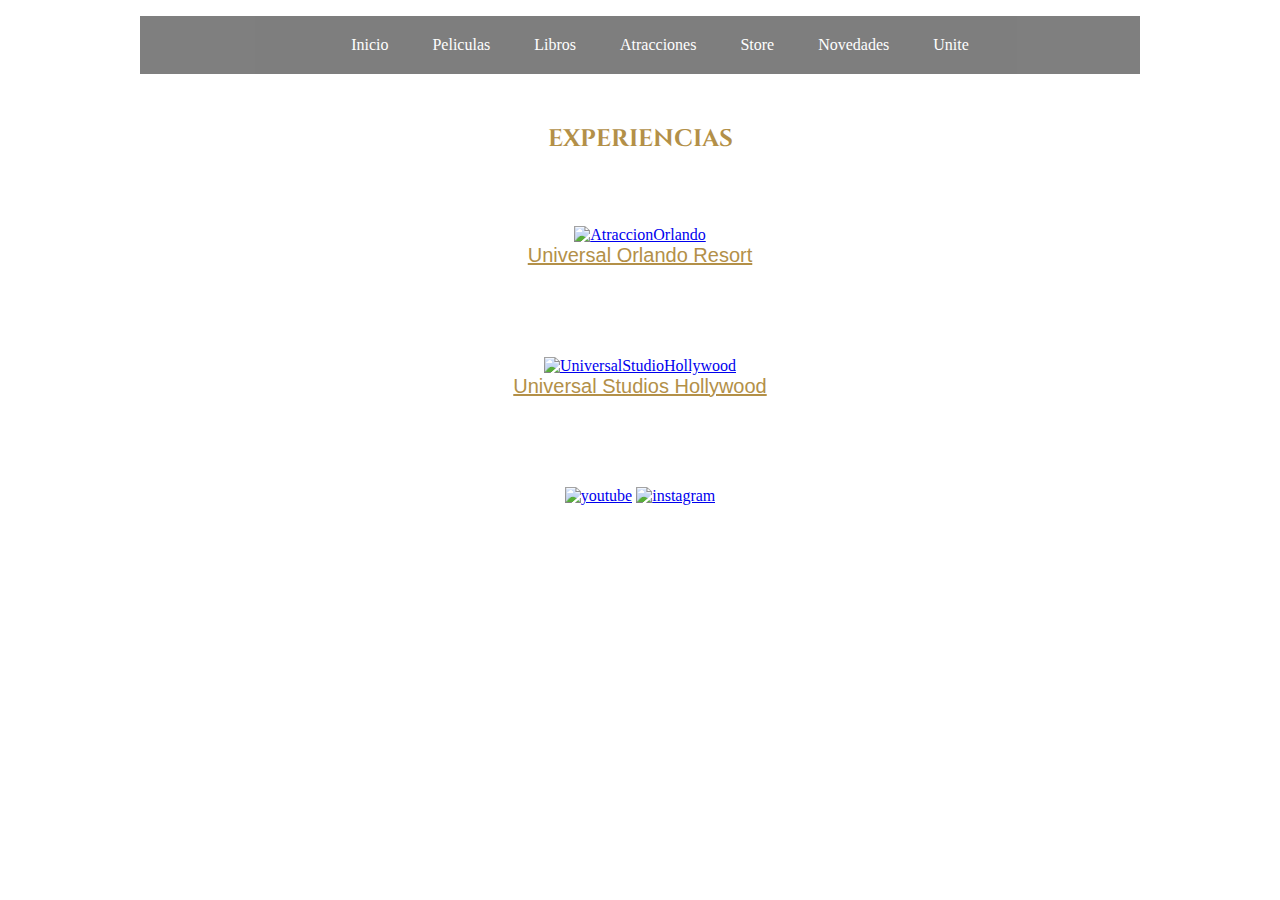
==== atracciones.html @ cfd62460 "mi proyecto completo" ====
<!DOCTYPE html>
<html lang="es">
<head>
	<meta charset="UTF-8">
	<meta http-equiv="X-UA-Compatible" content="IE=edge">
	<meta name="viewport" content="width=device-width, initial-scale=1.0">
	<link rel="stylesheet" type="text/css" href="style.css">
	<link href="https://fonts.googleapis.com/css2?family=Cinzel&display=swap" rel="stylesheet">
<title>Experiencias</title>
</head>
<body id="FondoPantalla">
	
<header>
	<nav class="menu">
			
		<ul>
			<li><a href="index.html">Inicio</a></li>
			<li><a href="peliculas.html">Peliculas</a></li>
			<li><a href="libros.html">Libros</a></li>
			<li><a href="atracciones.html">Atracciones</a></li>
			<li><a href="store.html">Store </a></li>
			<li><a href="novedades.html">  Novedades</a></li>
			<li><a href="contacto.html">Unite</a></li>
		</ul>
	</nav>
</header>	

	<h1 class="TituloLibrosyPeliculas">EXPERIENCIAS</h1>

	<div class="ContenedorAtracciones">
		<div class="Atracciones">
			<a href="#" class="Atracciones__thumbnail">
				<img class="Atracciones__img" src="img/orlando.jpg" alt="AtraccionOrlando">
			</a>
			<div class="Atracciones__Textos">
				<div class="Atracciones__Titulo">
					<a href="#" class="Atracciones__enlace-titulo">Universal Orlando Resort</a>
				</div>
			</div>
		</div>
	</div>

	
<div class="ContenedorAtracciones">
	<div class="Atracciones">
		<a href="#" class="Atracciones__thumbnail">
			<img class="Atracciones__img" src="img/makigofhp.jpg" alt="UniversalStudioHollywood">
		</a>
		<div class="Atracciones__Textos">
			<div class="Atracciones__Titulo">
				<a href="#" class="Atracciones__enlace-titulo">Universal Studios Hollywood</a>
			</div>
		</div>
	</div>
</div>

<!--EMPIEZA FOOTER-->
<footer>
	<div class="piehorizontal">
		<p><a href="https://www.youtube.com/channel/UChPRO1CB_Hvd0TvKRU62iSQ"><img src="img/youtube.png" alt="youtube" class="youtube"></a> 
		<a href="https://www.instagram.com/wizardingworld/"><img src="img/instagram.png" alt="instagram" class="instagram"></a>
		</p>
	</div>
	  </footer>
	<!--TERMINA FOOTER-->
</body>
</html>
---- style.css ----
body{
	font-size: 16px;
	background-image: linear-gradient(to bottom, #10141b , #6383b9);
}

/*--HEADER--*/
.menu{
	text-align: center;
	list-style: none;
	color: white;
	background-color: black ;
	max-width: 1000px;
	margin: auto;
	opacity: 0.5;

}


.menu ul li a{
	text-decoration: none;
	color: white;
	padding: 20px;
	display: block;
}


.menu li{
	display: inline-block;

}

.menu li a:hover{
	background: #49ada8;
}

.logoharry{
	height: 400px;
	width: 700px;
	margin: auto;
	display: block;
}
/*-- FIN HEADER--*/

/*-----FOOTER-----*/
footer {
		text-align: center;
		padding: 3px;
		color: white;
	  }

.piehorizontal{
	display: block;
	
}

.youtube{
	width: 50px;
}
	
.instagram{
	width: 30px;
}
/*FIN FOOTER*/

/*---MAIN---*/

.primerparrafo {
	font-family: 'Cinzel', serif;
	text-align: center;
	color: #B39048;
	white-space: pre-line;
	animation-duration: 5s;
	animation-name: aparecer; 
}

@keyframes aparecer{
	0% {
		opacity: 0;
	}
	100%{
		opacity: 1;
	}
}

/*TITULOS */
h1{
	font-family: 'Cinzel', serif;
	text-align: center;
	color: #B39048;
	text-align: center;
}

/*FIN TITULOS */

h2{ 
	font-family: 'Cinzel', serif;
	text-align: center;
	color: #B39048;
}

h3{
	color: white;
}

p{
	text-align: center;
	color: white;
}


.JuegoHarry td p{
	font-family: 'Cinzel', serif;
	color: #B39048;
	font-size: 60px;
	font-weight: bold;

}

.harryseleccionador td p{
	font-family: 'Cinzel', serif;
	color: #B39048;
	font-size: 60px;
	font-weight: bold;

}

#FondoPantalla{
		background-image: url(img/fondolibrosypeliculas.png);
}

.TituloLibrosyPeliculas{
	font-family: 'cinzel', serif;
	font-size: 23.9999px;
	font-weight: 700;
	line-height: 31.9199px;
	text-align: center;
	color: #B39048;
	margin: 50px;
	}

/*PROBANDOPROBANDOPROBANDO*/
.contenedor{
	max-width: 1000px;
	width: 90%;
	margin: 0 auto;
	transition: transform 1.5s;
}

.contenedor:hover{
	transform: scale(1.2);

}
.contenedor__cards {
	margin: 70px 0;
}

.card {
	background: none;
	border-radius: 15px;
	display: flex;
	align-items: center;
	position: relative;
	margin-bottom: 50px;

}

.card__thumbnail { /*PARTE DE ATRAS DE LA CARTA*/
	margin-right: 20px;
	border-radius: 10px;
	overflow: hidden;
	display: inline-block;
}

.card__thumbnail2 { /*PARTE DE ATRAS DE LA CARTA MYSTERY*/
	border-radius: 10px;
}

.card__img1 {
	width: 80%;
    height: 50%;
	float: left;
  	border-radius: 12px;
}

.card__img {
	width: 100%;
    height: 30%;
	float: left;
}

.card__titulo1 {
	font-family: 'Cinzel', serif;
	color: #B39048;
	font-size: 60px;
	font-weight: bold;
	position: absolute;
	right: 10%;
	bottom: 40%;
}
.card__titulo2 {
	font-family: 'Cinzel', serif;
	color: #B39048;
	font-size: 60px;
	font-weight: bold;
}

.card__titulo {
		font-family: 'Cinzel', serif;
		color: #B39048;
		font-size: 60px;
		font-weight: bold;
	}

.card__enlace {
	color: #000;
}

.card_extracto {
	line-height: 28px;
	color: white;
	margin-bottom: 20px;
}

.boton {
	border: none;
	min-width: 90px;
	height: 40px;
	padding: 0 30px;
	color: black;
	display: inline-block;
	border-radius: 9px;
	text-decoration: none;
	display: inline-flex;
	align-items: center;
	background: white;
	transition: .3s ease all;
}

.boton:hover {
	color: white;
	background: #B39048;
	text-decoration: none;
}

/*SECCION PELICULAS*/
.padre-flex {
	display: flex;
	background-color: none;
	justify-content: space-between;
	flex-wrap: wrap;
	flex-direction: row;
	justify-content: space-evenly;
	height: auto;
}

.padre-flex > div{
	margin: 10px;
	padding: 20px;
	font-size: 16px;
	text-align: center;

}

.card1{
	position: relative;
	width: 25%;
	margin: 5;
	height: auto;
}
.card__figure{
	width: 75%;
    height: 50%;
	float: right;

}

.card__image1{
	width: 100%;
	
}


.botonTextoVer{
	border: none;
	min-width: 90px;
	padding: 0px 50px;
	height: 40px;
	border-radius: 9px;
	text-decoration:none;
	justify-content: space-between;
	align-items: center;
	background: #B39048;
	transition: .3s ease all;
	display: inline-flex;
	color: black;
}

.botonTextoVer:hover {
	color: #B39048;
	background: white;
	text-decoration: none;
}

.card__copy{
	font-family: 'Montserrat', sans-serif;
}

/*TERMINA SECCION PELICULAS*/

/*EMPIEZA SECCION LIBROS*/

.card2{
	width: 25%;
	margin: 5;
}
.card__figure2{
	width: 75%;
    height: 50%;
	float: none;

}

.card__image2{
	width: 50%;
    height: 50%;
	float: none;
}

.card__title2{
	text-align: center;
	font-size: 13px;
	width: 70px;
}

.LibroHP1{
	width: 15%;
}

.DescripcionLibros{
font-family: 'Cinzel', serif;
	text-align: center;
	color: #B39048;
}

.comprarlibro{
	text-decoration: none;
}
/*SECCION STORE*/

.merch{
	width: 10%;
}


/*FORMULARIO*/

.form-register{
	width: 400px;
	background: #bd3535;
	padding: 30px;
	margin: auto;
	margin-top: 100px;
	border-radius: 4px;
	font-family: 'cinzel', serif;
	color: white;
}

.controls{
	width: 95%;
	background: white;
	padding: 10px;
	border-radius: 4px;
	margin-bottom: 16px;
	border: 1px;
	font-family: 'Gill Sans', 'Gill Sans MT', Calibri, 'Trebuchet MS', sans-serif;
	font-size: 18px;
}

.form-register a{
	color: white;
	text-decoration: none;
	font-family: 'cinzel', serif;
}

.form-register a:hover{
	color: rgb(235, 226, 225);
	text-decoration: underline;
}


.botonregistro{
	width: 90%;
	background: #B39048;
	border: none;
	padding: 12px;
	color: rgb(255, 255, 255);
	margin: 16px;
}

/*ATRACCIONES*/
.ContenedorAtracciones{
	max-width: 1000px;
	width: 90%;
	margin: 0 auto;
}

.Atracciones{
	background: none;
	border-radius: 15px;
	padding: 20px;
	text-align: center;
	align-items: center;
	position: relative;
	margin-bottom: 50px;
}

.Atracciones__img{
	width: 200px;
}

.Atracciones__Titulo{
	font-family: 'Gill Sans', 'Gill Sans MT', Calibri, 'Trebuchet MS', sans-serif;
	font-size: 20px;
	text-align: center;
}

.Atracciones__enlace-titulo{
color: #B39048;
}


/*grid*/

.grilla {
    display: grid;
	grid-template-columns: 600px 300px;
	grid-template-rows: 190px 190px;
	background: none;
	grid-template-areas: 
	"imagennoticia titulo"
	"imagennoticia parrafo"
	"imagennnoticia parrafo";
	grid-column-gap: 50px;
	grid-row-gap: 100px;
	height: 650px;
	width: 100%;
	margin: 0px;
}

.titulo{
	font-family: 'Cinzel', serif;
	text-align: center;
	color: #B39048;
	grid-area: titulo;
 font-size: 25px	
}

.parrafo{
	grid-area: parrafo;
	font-family: 'Montserrat', sans-serif;
padding: 20px;
font-size: 16px;
justify-content: right;
}

.imagennoticia{
	grid-area: imagennoticia;
padding: 20px;
font-size: 16px;
}
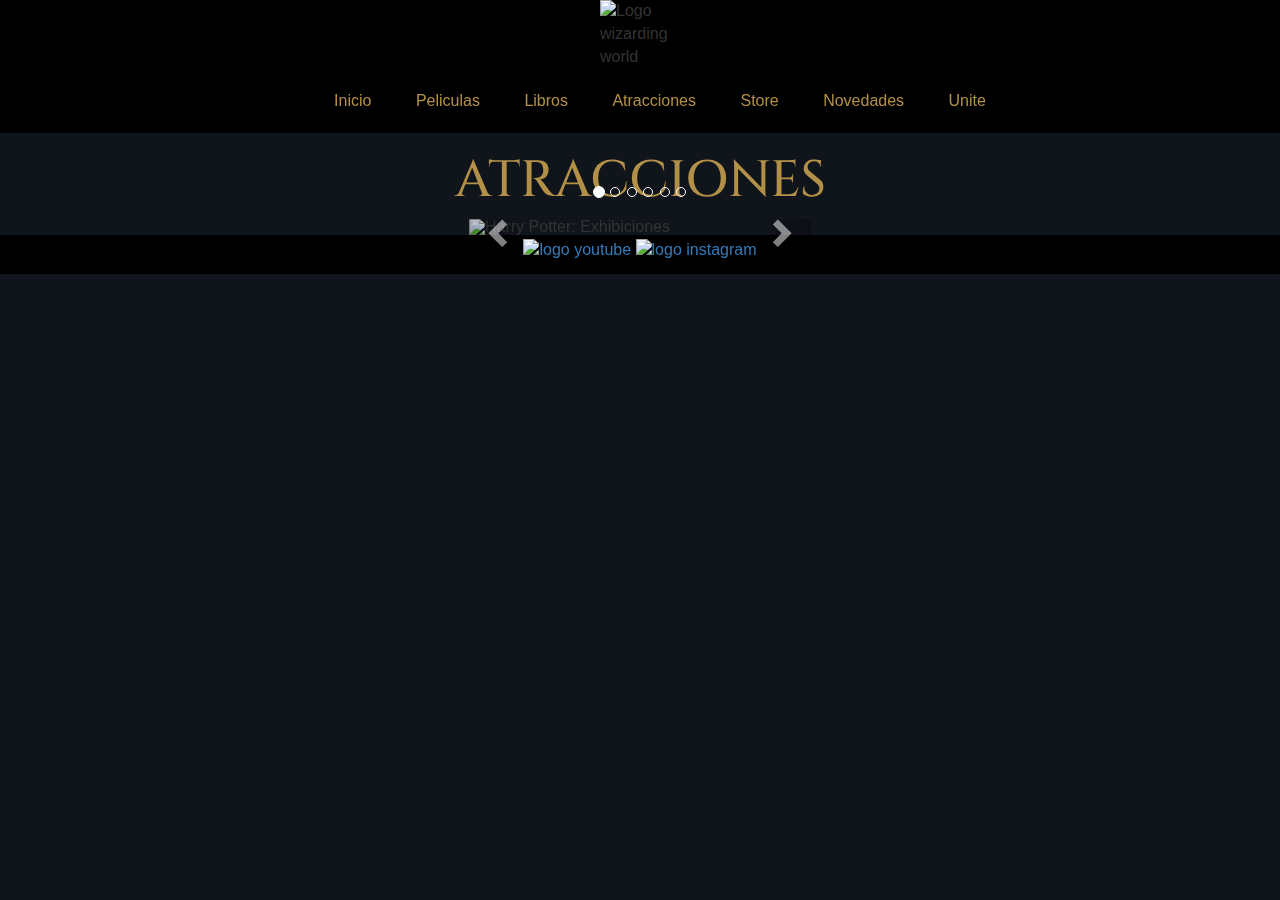
==== commit c9bbc8f1: "cambios" ====
--- a/atracciones.html
+++ b/atracciones.html
@@ -1,16 +1,42 @@
 <!DOCTYPE html>
 <html lang="es">
 <head>
+	<!--Required meta tags-->
 	<meta charset="UTF-8">
 	<meta http-equiv="X-UA-Compatible" content="IE=edge">
 	<meta name="viewport" content="width=device-width, initial-scale=1.0">
-	<link rel="stylesheet" type="text/css" href="style.css">
+	<!--Required meta tags-->
+		<!--Bootstrap--><link rel="stylesheet" href="http://maxcdn.bootstrapcdn.com/bootstrap/3.3.5/css/bootstrap.min.css">
+	<link rel="stylesheet" href="http://maxcdn.bootstrapcdn.com/bootstrap/3.3.5/css/bootstrap.min.css">
+	<!--CSS-->
+	<link rel="stylesheet" type="text/css" href="css/style.css">
+	<!--FIN CSS-->
+	<!--Fonts-->
+	<link rel="preconnect" href="https://fonts.gstatic.com">
 	<link href="https://fonts.googleapis.com/css2?family=Cinzel&display=swap" rel="stylesheet">
+	<!--SEO-->
+	<meta name="description" content="Viví el mundo de Harry Potter en los parques temáticos, exhibiciones y conciertos."><!-- description entre 70 a 320 caracteres-->
+	<meta name="keywords" content="Atracciones, Harry Potter, Hogwarts, Potterhead, Gryffindor, Slytherin, Ravenclaw, Hufflepuff, Ron Weasley, Hermione Granger, Voldemort, Dumbledore, JK Rowling, Draco Malfoy, Animales Fantasticos, Reliquias de la muerte">
+	<!--FIN SEO-->
+	<!--Inicio Open Graph-->
+	<meta property="og:title" content="Harry Potter Magic World | Atracciones">
+	<meta property="og:url" content="http://">
+	<meta property="og:imagen" content="">
+	<meta property="og:description" content="Magic World es un sitio web dedicado a los fans del mundo de Harry Potter.">
+	<meta property="og:locale" content="es_ES"><!--preguntar a Anto si es AR_ar-->
+	<!--Fin Open Graph-->
+	<title>Harry Potter Magic World | Atracciones </title>
 <title>Experiencias</title>
 </head>
 <body id="FondoPantalla">
 	
 <header>
+	<div class="barranegra">
+		
+		<img class="barranegra__tamaño" src="img/WizardingWorld-Logo-White-3.png" alt="Logo wizarding world">
+	
+	</div>
+	<!--Inicio de Menú-->
 	<nav class="menu">
 			
 		<ul>
@@ -18,50 +44,132 @@
 			<li><a href="peliculas.html">Peliculas</a></li>
 			<li><a href="libros.html">Libros</a></li>
 			<li><a href="atracciones.html">Atracciones</a></li>
-			<li><a href="store.html">Store </a></li>
-			<li><a href="novedades.html">  Novedades</a></li>
+			<li><a href="store.html">Store</a></li>
+			<li><a href="novedades.html">Novedades</a></li>
 			<li><a href="contacto.html">Unite</a></li>
 		</ul>
 	</nav>
+	<div id="particles-js"></div>
+	<!--Menú responsive-->
+	<nav class="mySidenav">
+		<button class="MenuButton"> 
+			<a class="closebtn" href="javascript:void(0)" onclick="closeNav()">&times;
+				<ul>
+					<li>
+						<a href="index.html">Inicio</a>
+					</li>
+					<li>
+						<a href="peliculas.html">Peliculas</a>
+					</li>
+					<li>
+						<a href="libros.html">Libros</a>
+					</li>
+					<li>
+						<a href="atracciones.html">Atracciones</a>
+					</li>
+					<li>
+						 <a href="store.html">Store</a>
+					</li>
+					<li>
+						<a href="novedades.html">Novedades</a>
+					</li>
+					<li>
+						<a href="contacto.html">Unite</a>
+					</li>
+				</ul>
+			</a>
+		</button>
+	</nav>
+	<span class="span" style="font-size:25px;cursor:pointer; color: #B39048;" onclick="openNav()">&#9776; </span>
+    <!--Fin Menú-->
 </header>	
+<main>
+	<!--H1-->
+ <h1 class="TituloLibrosyPeliculas">ATRACCIONES</h1>
+	<!--Carrusel-->
+<section class="carrusel">
+	<div class="container"> 
+		<div id="myCarousel" class="carousel slide" data-ride="carousel">
+		  <!-- Indicators -->
+		  <ol class="carousel-indicators">
+			<li data-target="#myCarousel" data-slide-to="0" class="active"></li>
+			<li data-target="#myCarousel" data-slide-to="1"></li>
+			<li data-target="#myCarousel" data-slide-to="2"></li>
+			<li data-target="#myCarousel" data-slide-to="3"></li>
+			<li data-target="#myCarousel" data-slide-to="4"></li>
+			<li data-target="#myCarousel" data-slide-to="5"></li>
+		  </ol>
+	  
+		  <!-- Wrapper for slides -->
+		  <div class="carousel-inner">
+			<div class="item active">
+				<img src="img/exhibition-b689d991a26e8c196e31e3073f74f251.jpeg.jpg" alt="Harry Potter: Exhibiciones">
+			  <div class="carousel-caption d-none d-md-block">
+				<h2 class="Atracciones__enlace-titulo">Exhibicion de Harry Potter</h2>
+				<p></p>
+			  </div>
+			</div>
+	  
+		  
+			<div class="item">
+			  <img src="img/cineconcert-c2f42b9ff77b8bfacb236f77dbd5ef08.jpeg.jpg" alt="Conciertos de peliculas Harry Potter">
+			  <div class="carousel-caption d-none d-md-block">
+				<h2 class="Atracciones__enlace-titulo">Conciertos</h2>
+				<p></p>
+			  </div>
+			</div>
 
-	<h1 class="TituloLibrosyPeliculas">EXPERIENCIAS</h1>
+			<div class="item">
+				<img src="img/universal-studios-hollywood-8c8cac97fd9f7fb924fe5a99d1d7e279.png.jpg" alt="Studio Tour Hollywood" class="Universal Studios Hollywood">
+			</div>
 
-	<div class="ContenedorAtracciones">
-		<div class="Atracciones">
-			<a href="#" class="Atracciones__thumbnail">
-				<img class="Atracciones__img" src="img/orlando.jpg" alt="AtraccionOrlando">
-			</a>
-			<div class="Atracciones__Textos">
-				<div class="Atracciones__Titulo">
-					<a href="#" class="Atracciones__enlace-titulo">Universal Orlando Resort</a>
-				</div>
-			</div>
+			<div class="item">
+				<img src="img/universal-studios-japan-d2c827e847435ae4e9d00db4e5a701c0.png.jpg" alt="Universal Studios Japón">
+			  </div>
+
+			  <div class="item">
+				<img src="img/makigofhp.jpg" alt="Warner Bros Studios London">
+			  </div>		  
+		  </div>
+	  
+		  <!-- Left and right controls -->
+		  <a class="left carousel-control" href="#myCarousel" data-slide="prev">
+			<span class="glyphicon glyphicon-chevron-left"></span>
+			<span class="sr-only">Anterior</span>
+		  </a>
+		  <a class="right carousel-control" href="#myCarousel" data-slide="next">
+			<span class="glyphicon glyphicon-chevron-right"></span>
+			<span class="sr-only">Siguiente</span>
+		  </a>
 		</div>
-	</div>
-
-	
-<div class="ContenedorAtracciones">
-	<div class="Atracciones">
-		<a href="#" class="Atracciones__thumbnail">
-			<img class="Atracciones__img" src="img/makigofhp.jpg" alt="UniversalStudioHollywood">
-		</a>
-		<div class="Atracciones__Textos">
-			<div class="Atracciones__Titulo">
-				<a href="#" class="Atracciones__enlace-titulo">Universal Studios Hollywood</a>
-			</div>
-		</div>
-	</div>
-</div>
-
+	  </div>
+</section>
+<!--Fin del carrusel-->
+</main>
 <!--EMPIEZA FOOTER-->
 <footer>
 	<div class="piehorizontal">
-		<p><a href="https://www.youtube.com/channel/UChPRO1CB_Hvd0TvKRU62iSQ"><img src="img/youtube.png" alt="youtube" class="youtube"></a> 
-		<a href="https://www.instagram.com/wizardingworld/"><img src="img/instagram.png" alt="instagram" class="instagram"></a>
+		<p><a href="https://www.youtube.com/channel/UChPRO1CB_Hvd0TvKRU62iSQ"><img src="img/youtube.png" alt="logo youtube" class="youtube"></a> 
+		<a href="https://www.instagram.com/wizardingworld/"><img src="img/instagram.png" alt="logo instagram" class="instagram"></a>
 		</p>
 	</div>
-	  </footer>
+
+</footer>
 	<!--TERMINA FOOTER-->
+	<!--scripts de navegador responsive-->
+	<script>
+		function openNav() {
+			document.getElementsByClassName("mySidenav")[0].style.width = "100%";
+				}
+		function closeNav() {
+			document.getElementsByClassName("mySidenav")[0].style.width = "0";
+				}
+	</script>
+<!--Bootstrap carrusel-->
+<script src="js/particles.js"></script>
+<script src="js/app.js"></script>
+<script src="https://ajax.googleapis.com/ajax/libs/jquery/1.11.3/jquery.min.js"></script>
+<script src="http://maxcdn.bootstrapcdn.com/bootstrap/3.3.5/js/bootstrap.min.js"></script>
+<!--particulas-->
 </body>
 </html>--- a/css/style.css
+++ b/css/style.css
@@ -0,0 +1,691 @@
+@charset "UTF-8";
+body {
+  font-size: 16px;
+  background-color: #10141b;
+  margin: 0%;
+}
+
+.barranegra {
+  background-color: black;
+  height: 70px;
+}
+.barranegra .barranegra__tamaño {
+  width: 80px;
+  margin: 0 auto;
+  display: block;
+}
+
+.menu {
+  text-align: center;
+  list-style: none;
+  color: white;
+  background-color: black;
+  margin: auto;
+  animation-duration: 5s;
+  animation-name: aparecer;
+}
+.menu li {
+  display: inline-block;
+}
+.menu li a {
+  text-decoration: none;
+  color: #B39048;
+  padding: 20px;
+  display: block;
+}
+.menu li a:hover {
+  background: #B39048;
+  color: white;
+}
+@media (max-width: 414px) {
+  .menu {
+    display: none;
+    visibility: hidden;
+  }
+}
+
+.fondoprincipal {
+  height: 300px;
+}
+.fondoprincipal .video-background {
+  position: absolute;
+  top: 0;
+  right: 0;
+  bottom: 0;
+  left: 0;
+  overflow: hidden;
+  z-index: -100;
+  width: 100%;
+  z-index: -1;
+}
+
+footer {
+  text-align: center;
+  padding: 3px;
+  background-color: black;
+}
+
+.piehorizontal {
+  display: block;
+}
+
+.youtube {
+  width: 50px;
+}
+
+.instagram {
+  width: 30px;
+}
+
+.primerparrafo {
+  font-family: "Cinzel", serif;
+  text-align: center;
+  color: #B39048;
+  white-space: pre-line;
+  animation-duration: 5s;
+  animation-name: aparecer;
+  font-size: 200%;
+}
+
+@keyframes aparecer {
+  0% {
+    opacity: 0;
+  }
+  100% {
+    opacity: 1;
+  }
+}
+/*TITULOS */
+.tituloprincipal {
+  font-size: 150px;
+}
+
+.parrafoprincipal {
+  font-size: 50px;
+  font-family: "Cinzel", serif;
+}
+
+h1 {
+  font-family: "Cinzel", serif;
+  text-align: center;
+  color: #B39048;
+  text-align: center;
+  font-size: 4vw;
+}
+@media (max-width: 360px) {
+  h1 {
+    font-size: 8vw;
+  }
+}
+
+h2 {
+  font-family: "Cinzel", serif;
+  text-align: center;
+  color: #B39048;
+  font-size: 200%;
+}
+@media (max-width: 360px) {
+  h2 {
+    font-size: 6vw;
+  }
+}
+
+h3 {
+  color: white;
+}
+
+p {
+  text-align: center;
+  color: white;
+}
+
+.contenedor {
+  max-width: 1000px;
+  width: 90%;
+  margin: 0 auto;
+  transition: transform 1.5s;
+}
+.contenedor:hover {
+  transform: scale(1.1);
+}
+
+.contenedor__cards {
+  margin: 70px 0;
+}
+
+.card {
+  background: none;
+  border-radius: 15px;
+  display: flex;
+  align-items: center;
+  position: relative;
+  margin-bottom: 50px;
+}
+
+.card__thumbnail {
+  /*PARTE DE ATRAS DE LA CARTA*/
+  margin-right: 20px;
+  border-radius: 10px;
+  overflow: hidden;
+  display: inline-block;
+}
+
+.card__thumbnail2 {
+  /*PARTE DE ATRAS DE LA CARTA MYSTERY*/
+  border-radius: 10px;
+}
+
+.card__img1 {
+  width: 80%;
+  height: 50%;
+  float: left;
+  border-radius: 12px;
+}
+
+.card__img {
+  width: 100%;
+  height: 30%;
+  float: left;
+}
+
+.card__titulo1 {
+  font-family: "Cinzel", serif;
+  color: #B39048;
+  font-size: 60px;
+  font-weight: bold;
+  right: 10%;
+  bottom: 40%;
+  text-align: left;
+}
+
+.card__titulo2 {
+  font-family: "Cinzel", serif;
+  color: #B39048;
+  font-size: 60px;
+  font-weight: bold;
+}
+
+.card__titulo {
+  font-family: "Cinzel", serif;
+  color: #B39048;
+  font-size: 60px;
+  font-weight: bold;
+}
+
+.card__enlace {
+  color: #000;
+}
+
+.card_extracto {
+  line-height: 28px;
+  color: white;
+  margin-bottom: 20px;
+}
+
+.boton {
+  border: none;
+  min-width: 90px;
+  height: 40px;
+  padding: 0 30px;
+  color: black;
+  display: inline-block;
+  border-radius: 9px;
+  text-decoration: none;
+  display: inline-flex;
+  align-items: center;
+  background: white;
+  transition: 0.3s ease all;
+}
+.boton:hover {
+  color: white;
+  background: #B39048;
+  text-decoration: none;
+}
+
+/* no va, es h2
+.TituloLibrosyPeliculas{
+	font-family: 'cinzel', serif;
+	font-size: 30px;
+	font-weight: 700;
+	line-height: 32px;
+	text-align: center;
+	color: #B39048;
+	margin: 0;
+}
+
+*/
+.separadores {
+  display: flex;
+  justify-content: space-between;
+  align-items: flex-start;
+  padding-top: 20px;
+}
+.separadores .separador {
+  border-bottom: 1px solid #b9b4b3;
+  opacity: 0.26;
+  flex: 1 1;
+}
+.separadores .imagenseparador {
+  display: block;
+  margin: 0px 10px 20px;
+}
+
+.padre-flex {
+  display: flex;
+  background-color: none;
+  justify-content: space-between;
+  flex-wrap: wrap;
+  flex-direction: row;
+  justify-content: space-evenly;
+  height: auto;
+}
+.padre-flex div {
+  margin: 10px;
+  padding: 20px;
+  font-size: 16px;
+  text-align: center;
+}
+.padre-flex div .card1 {
+  position: relative;
+  width: 25%;
+  margin: 5;
+  height: auto;
+}
+.padre-flex div .card__image1 {
+  width: 100%;
+}
+.padre-flex .card__actions {
+  display: block;
+}
+.padre-flex .card__actions .botonTextoVer {
+  border: none;
+  min-width: 90px;
+  padding: 0px 50px;
+  height: 40px;
+  border-radius: 9px;
+  text-decoration: none;
+  justify-content: space-between;
+  align-items: center;
+  background: #B39048;
+  transition: 0.3s ease all;
+  display: inline-flex;
+  color: black;
+}
+.padre-flex .card__actions .botonTextoVer:hover {
+  color: #B39048;
+  background: white;
+  text-decoration: none;
+}
+@media (max-width: 360px) {
+  .padre-flex .card__actions .botonTextoVer {
+    display: block;
+    padding: 0px 50px 0px 30px;
+  }
+}
+.padre-flex .card__copy {
+  font-family: "Montserrat", sans-serif;
+}
+@media (max-width: 768px) {
+  .padre-flex {
+    flex-direction: column;
+    justify-content: center;
+    align-items: center;
+  }
+}
+
+.card1 {
+  position: relative;
+  width: 25%;
+  margin: 5;
+  height: auto;
+}
+@media (max-width: 768px) {
+  .card1 {
+    width: 50%;
+  }
+}
+.card1 .card__image1 {
+  width: 100%;
+}
+.card1 .botonTextoVer {
+  border: none;
+  min-width: 90px;
+  padding: 0px 50px;
+  height: 40px;
+  border-radius: 9px;
+  text-decoration: none;
+  justify-content: space-between;
+  align-items: center;
+  background: #B39048;
+  transition: 0.3s ease all;
+  display: inline-flex;
+  color: black;
+}
+.card1 .botonTextoVer:hover {
+  color: #B39048;
+  background: white;
+  text-decoration: none;
+}
+
+.DescripcionLibros {
+  font-family: "Cinzel", serif;
+  text-align: center;
+  color: #B39048;
+  font-weight: bold;
+  font-size: 20px;
+}
+
+/*'Cinzel', serif;*/
+/*SECCION STORE*/
+.form-register {
+  width: 40%;
+  background: #bd3535;
+  padding: 30px;
+  margin: auto;
+  margin-top: 100px;
+  border-radius: 4px;
+  font-family: "cinzel", serif;
+  color: white;
+}
+.form-register a {
+  color: white;
+  text-decoration: none;
+  font-family: "cinzel", serif;
+}
+.form-register a:hover {
+  color: #ebe2e1;
+  text-decoration: underline;
+}
+.form-register .controls {
+  width: 95%;
+  background: white;
+  padding: 10px;
+  border-radius: 4px;
+  margin-bottom: 16px;
+  border: 1px;
+  font-family: "Gill Sans", "Gill Sans MT", Calibri, "Trebuchet MS", sans-serif;
+  font-size: 18px;
+}
+.form-register .botonregistro {
+  width: 90%;
+  background: #B39048;
+  border: none;
+  padding: 12px;
+  color: white;
+  margin: 16px;
+}
+@media (max-width: 480px) {
+  .form-register {
+    width: 100%;
+  }
+}
+
+.ContenedorAtracciones {
+  max-width: 1000px;
+  width: 90%;
+  margin: 0 auto;
+}
+
+.Atracciones {
+  background: none;
+  border-radius: 15px;
+  padding: 20px;
+  text-align: center;
+  align-items: center;
+  position: relative;
+  margin-bottom: 50px;
+}
+
+.Atracciones__Titulo {
+  font-family: "Gill Sans", "Gill Sans MT", Calibri, "Trebuchet MS", sans-serif;
+  font-size: 20px;
+  text-align: center;
+}
+
+.Atracciones__enlace-titulo {
+  color: #f5f5f5;
+}
+
+.carousel {
+  position: relative;
+  width: 30%;
+}
+@media (max-width: 480px) {
+  .carousel {
+    position: relative;
+    width: 60%;
+  }
+}
+
+.container {
+  padding-right: 15px;
+  padding-left: 15px;
+  margin-right: auto;
+  margin-left: auto;
+  display: flex;
+  align-items: center;
+  align-content: center;
+  justify-content: center;
+}
+@media (max-width: 480px) {
+  .container {
+    padding-right: 15px;
+    padding-left: 15px;
+    margin-right: auto;
+    margin-left: auto;
+    display: flex;
+    align-items: center;
+    align-content: center;
+    justify-content: center;
+  }
+}
+
+/*
+.Atracciones__img{
+	width: 200px;
+}
+*/
+/*grid*/
+.grilla {
+  display: grid;
+  /*	grid-template-columns: 600px 300px;
+  	grid-template-rows: 190px auto;*/
+  grid-template-areas: "imagennoticia titulo" "imagennoticia parrafo";
+  grid-column-gap: 50px;
+  align-items: center;
+  width: 100%;
+  margin: 0px;
+}
+.grilla .titulo {
+  font-family: "Cinzel", serif;
+  text-align: center;
+  color: #B39048;
+  grid-area: titulo;
+  font-size: 35px;
+}
+.grilla .parrafo {
+  grid-area: parrafo;
+  font-family: "Montserrat", sans-serif;
+  padding: 20px;
+  font-size: 20px;
+  justify-content: right;
+}
+.grilla .imagennoticia {
+  grid-area: imagennoticia;
+  padding: 20px;
+  font-size: 16px;
+}
+@media (max-width: 768px) {
+  .grilla {
+    display: flex;
+    flex-direction: column;
+  }
+  .grilla .imagennoticia {
+    width: 100%;
+  }
+}
+
+.padre-flex_store {
+  display: flex;
+  justify-content: space-evenly;
+  flex-wrap: wrap;
+  flex-direction: row;
+  height: auto;
+}
+
+.card__title {
+  animation-duration: 5s;
+  animation-name: aparecer;
+}
+
+.imagenCasas {
+  width: 60%;
+  align: center;
+  animation-duration: 5s;
+  animation-name: aparecer;
+}
+
+.card__casas {
+  width: 75%;
+  float: right;
+}
+
+.merchporitems-flex {
+  display: flex;
+  flex-direction: row;
+  justify-content: space-around;
+  flex-wrap: wrap;
+  height: auto;
+  margin-bottom: 15px;
+}
+.merchporitems-flex .bordes {
+  width: 200px;
+  height: 200px;
+  border-style: solid;
+  padding: 3px 10px;
+  border: PowderBlue 1px solid;
+  border-radius: 10px;
+  align-items: center;
+}
+.merchporitems-flex .bordes .iconomerch {
+  display: block;
+  width: 100px;
+  margin: 15px auto;
+}
+
+/*PARTICULAS*/
+#particles-js {
+  position: fixed;
+  width: 100%;
+  top: 0%;
+  bottom: 0%;
+  right: 0%;
+  left: 0%;
+  z-index: -1;
+}
+
+/*MENU RESPONSIVE*/
+.mySidenav {
+  height: 100%;
+  width: 0;
+  position: fixed;
+  z-index: 10;
+  top: 0;
+  left: 0;
+  background-color: #000000;
+  overflow-x: hidden;
+  transition: 0.5s;
+  padding-top: 60px;
+  /*CAMBIAR LAS MEDIDAS PARA QUE SE VEAN BIEN EN RESPONSIVE*/
+}
+.mySidenav a {
+  text-decoration: none;
+  padding: 8px 8px 8px 32px;
+  font-size: 5vw;
+  display: block;
+  transition: 0.3s;
+  color: #B39048;
+  font-family: "Cinzel", serif;
+  overflow: hidden;
+}
+.mySidenav a:hover {
+  color: #f2f2f2;
+}
+@media (max-width: 767px) {
+  .mySidenav a {
+    font-size: 16px;
+  }
+}
+.mySidenav .closebtn {
+  position: absolute;
+  right: 25px;
+  font-size: 36px;
+  margin-left: 50px;
+}
+.mySidenav .MenuButton {
+  background-color: transparent;
+  list-style: none;
+  border: none;
+  text-align: left;
+}
+@media (max-width: 414px) {
+  .mySidenav {
+    display: none;
+    visibility: hidden;
+  }
+}
+@media (max-width: 1600px) {
+  .mySidenav {
+    display: none;
+    visibility: hidden;
+  }
+}
+@media (max-width: 767px) {
+  .mySidenav {
+    display: inline;
+    visibility: visible;
+  }
+}
+
+button {
+  -webkit-writing-mode: horizontal-tb;
+  text-rendering: auto;
+  color: #B39048;
+  letter-spacing: normal;
+  word-spacing: normal;
+  text-transform: none;
+  text-indent: 0px;
+  text-shadow: none;
+  text-align: center;
+  cursor: default;
+  font: 400 13.3333px Arial;
+}
+@media (max-width: 1600px) {
+  button {
+    display: none;
+    visibility: hidden;
+  }
+}
+@media (max-width: 767px) {
+  button {
+    display: inline;
+    visibility: visible;
+    top: 50px;
+    z-index: 20;
+  }
+}
+
+@media (max-width: 1600px) {
+  .span {
+    display: none;
+    visibility: hidden;
+  }
+}
+@media (max-width: 767px) {
+  .span {
+    display: inline;
+    visibility: visible;
+  }
+}
+
+/*# sourceMappingURL=style.css.map */
